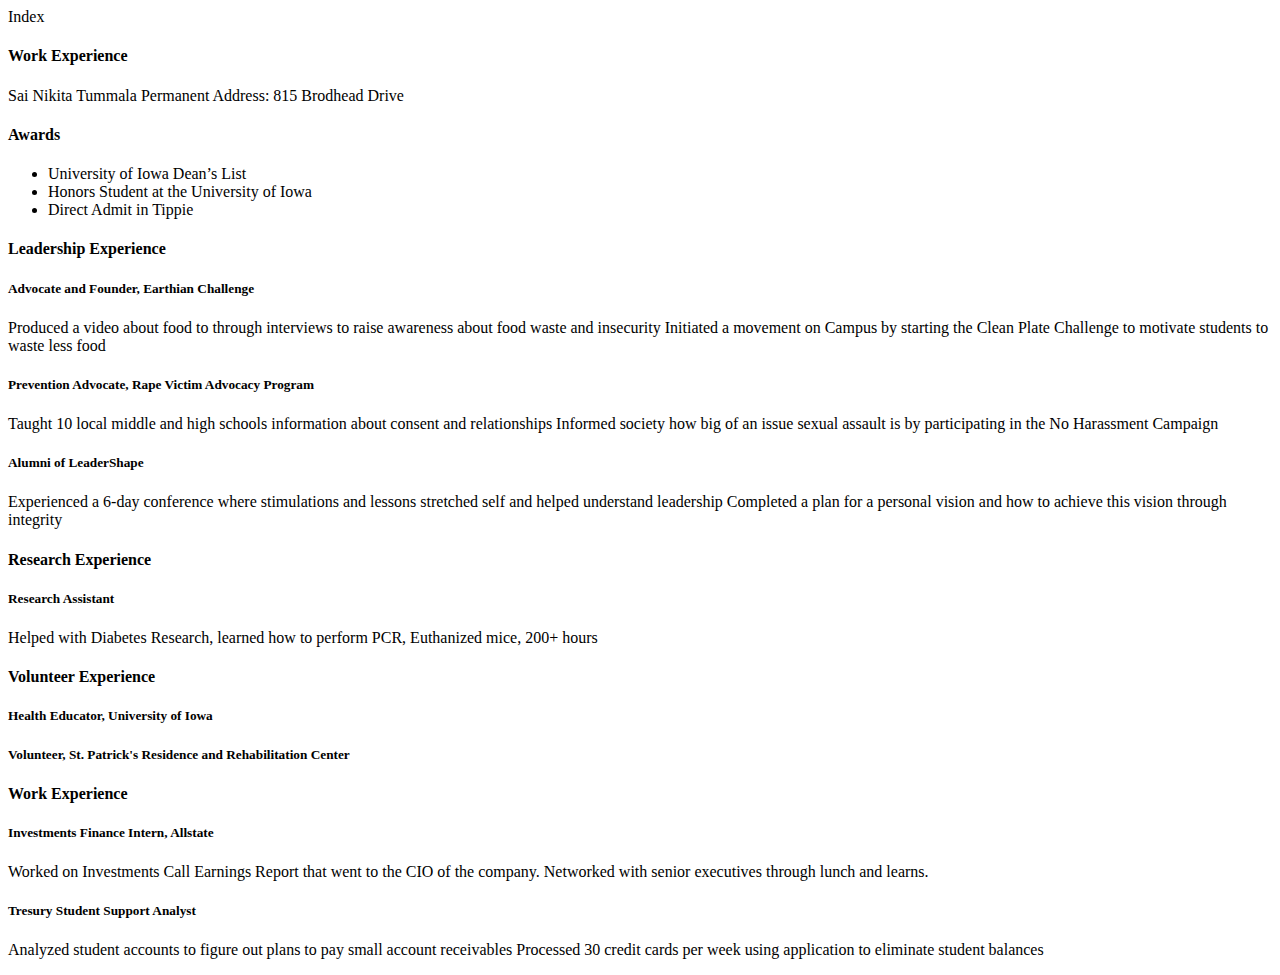
==== resume.html @ 9fdc1bee "made some edits to the html pages" ====
<!DOCTYPE html>
<html lang="en">
<a ref="index.html"> Index </a>
  <head>
    <meta charset="utf-8">
    <title>Sai Nikita Tummala Resume</title>
	
	
</head>

  <body>

  <!-- page content -->
<! -- HEADINGS -->
	
	
	
	
	

	<h4>Work Experience</h4>

	
	<p>Sai Nikita Tummala
Permanent Address: 815 Brodhead Drive</p>
<h4>Awards</h4>
<ul>
<li>University of Iowa Dean’s List</li>				           			   
<li>Honors Student at the University of Iowa</li>            			           				
<li>Direct Admit in Tippie</li>
</ul>
<h4>Leadership Experience</h4>
<h5>Advocate and Founder, Earthian Challenge</h5>
<p> 								
Produced a video about food to through interviews to raise awareness about food waste and insecurity
Initiated a movement on Campus by starting the Clean Plate Challenge to motivate students to waste less food </p>

<h5>Prevention Advocate, Rape Victim Advocacy Program</h5>
<p> 					           
Taught 10 local middle and high schools information about consent and relationships
Informed society how big of an issue sexual assault is by participating in the No Harassment Campaign </p>
<h5>Alumni of LeaderShape</h5>
<p> Experienced a 6-day conference where stimulations and lessons stretched self and helped understand leadership
Completed a plan for a personal vision and how to achieve this vision through integrity     </p>                                                            

<h4>Research Experience</h4>
<h5>Research Assistant</h5>
<p>Helped with Diabetes Research, learned how to perform PCR, Euthanized mice, 200+ hours
</p>
<h4>Volunteer Experience</h4>
<h5>Health Educator, University of Iowa</h5>
<h5>Volunteer, St. Patrick's Residence and Rehabilitation Center</h5>

<h4>Work Experience</h4>
<h5>Investments Finance Intern, Allstate</h5>
<p> Worked on Investments Call Earnings Report that went to the CIO of the company. Networked with senior executives through lunch and learns. </p>
<h5>Tresury Student Support Analyst</h5>
<p> Analyzed student accounts to figure out plans to pay small account receivables
Processed 30 credit cards per week using application to eliminate student balances </p>



													

    
  </body>

</html>
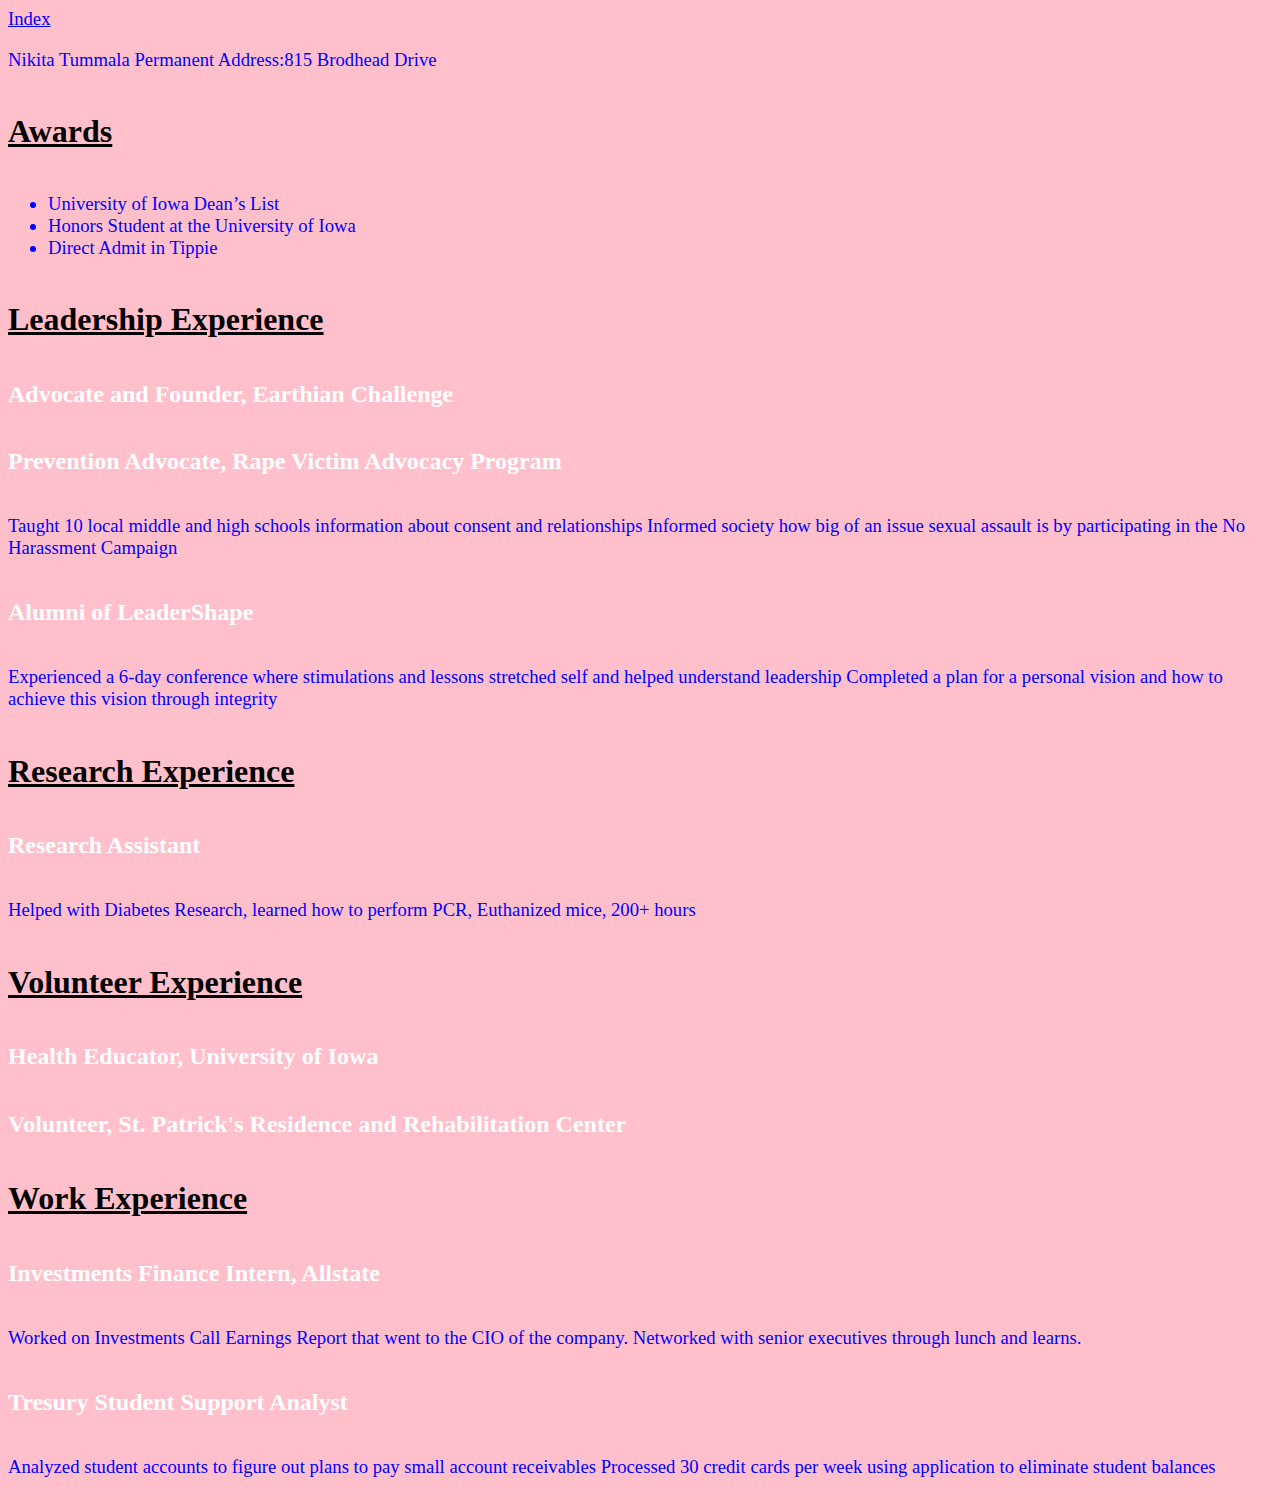
==== commit f98ca916: "Finished all of my edits" ====
--- a/resume.html
+++ b/resume.html
@@ -1,10 +1,10 @@
 <!DOCTYPE html>
 <html lang="en">
-<a ref="index.html"> Index </a>
+<a href="index.html"> Index </a>
   <head>
     <meta charset="utf-8">
     <title>Sai Nikita Tummala Resume</title>
-	
+	<link rel="stylesheet"type="text/css"href="stylesheet.css"/>
 	
 </head>
 
@@ -13,17 +13,12 @@
   <!-- page content -->
 <! -- HEADINGS -->
 	
-	
-	
-	
-	
+	<div class="niki heading">
+	<p>Nikita Tummala Permanent Address:815 Brodhead Drive</p>
+</div>
 
-	<h4>Work Experience</h4>
+<h4>Awards </h4>
 
-	
-	<p>Sai Nikita Tummala
-Permanent Address: 815 Brodhead Drive</p>
-<h4>Awards</h4>
 <ul>
 <li>University of Iowa Dean’s List</li>				           			   
 <li>Honors Student at the University of Iowa</li>            			           				
@@ -31,7 +26,7 @@
 </ul>
 <h4>Leadership Experience</h4>
 <h5>Advocate and Founder, Earthian Challenge</h5>
-<p> 								
+<p
 Produced a video about food to through interviews to raise awareness about food waste and insecurity
 Initiated a movement on Campus by starting the Clean Plate Challenge to motivate students to waste less food </p>
 
--- a/stylesheet.css
+++ b/stylesheet.css
@@ -0,0 +1,48 @@
+.niki heading {font-size:20pt; text-align:center; height:20pt;padding-top: 12pt;color: black;}
+
+.body {width: 700px; margin:0 px auto;text-align:center;}
+
+h4 {
+color: black;
+font-size:24pt;
+text-decoration: underline;
+}
+
+h5 {
+color: white;
+font-size:18pt;
+font-family: Times New Roman;
+}
+
+body {
+	color:blue;
+	background-color: pink;
+	font-size:14pt;
+	font-family: Times New Roman;
+}
+
+#Niki_pic {
+height:100px;
+width:40px;
+margin-bottom:25px;
+margin-top:25px;
+margin-right:25px;
+margin-left:25px;
+float: left;
+}
+
+#disney_pic {
+height:100px;
+width:40px;
+margin-bottom:25px;
+margin-top:25px;
+margin-right:25px;
+margin-left:25px;
+border: background-color;
+float: left;
+}
+
+
+
+	
+	 